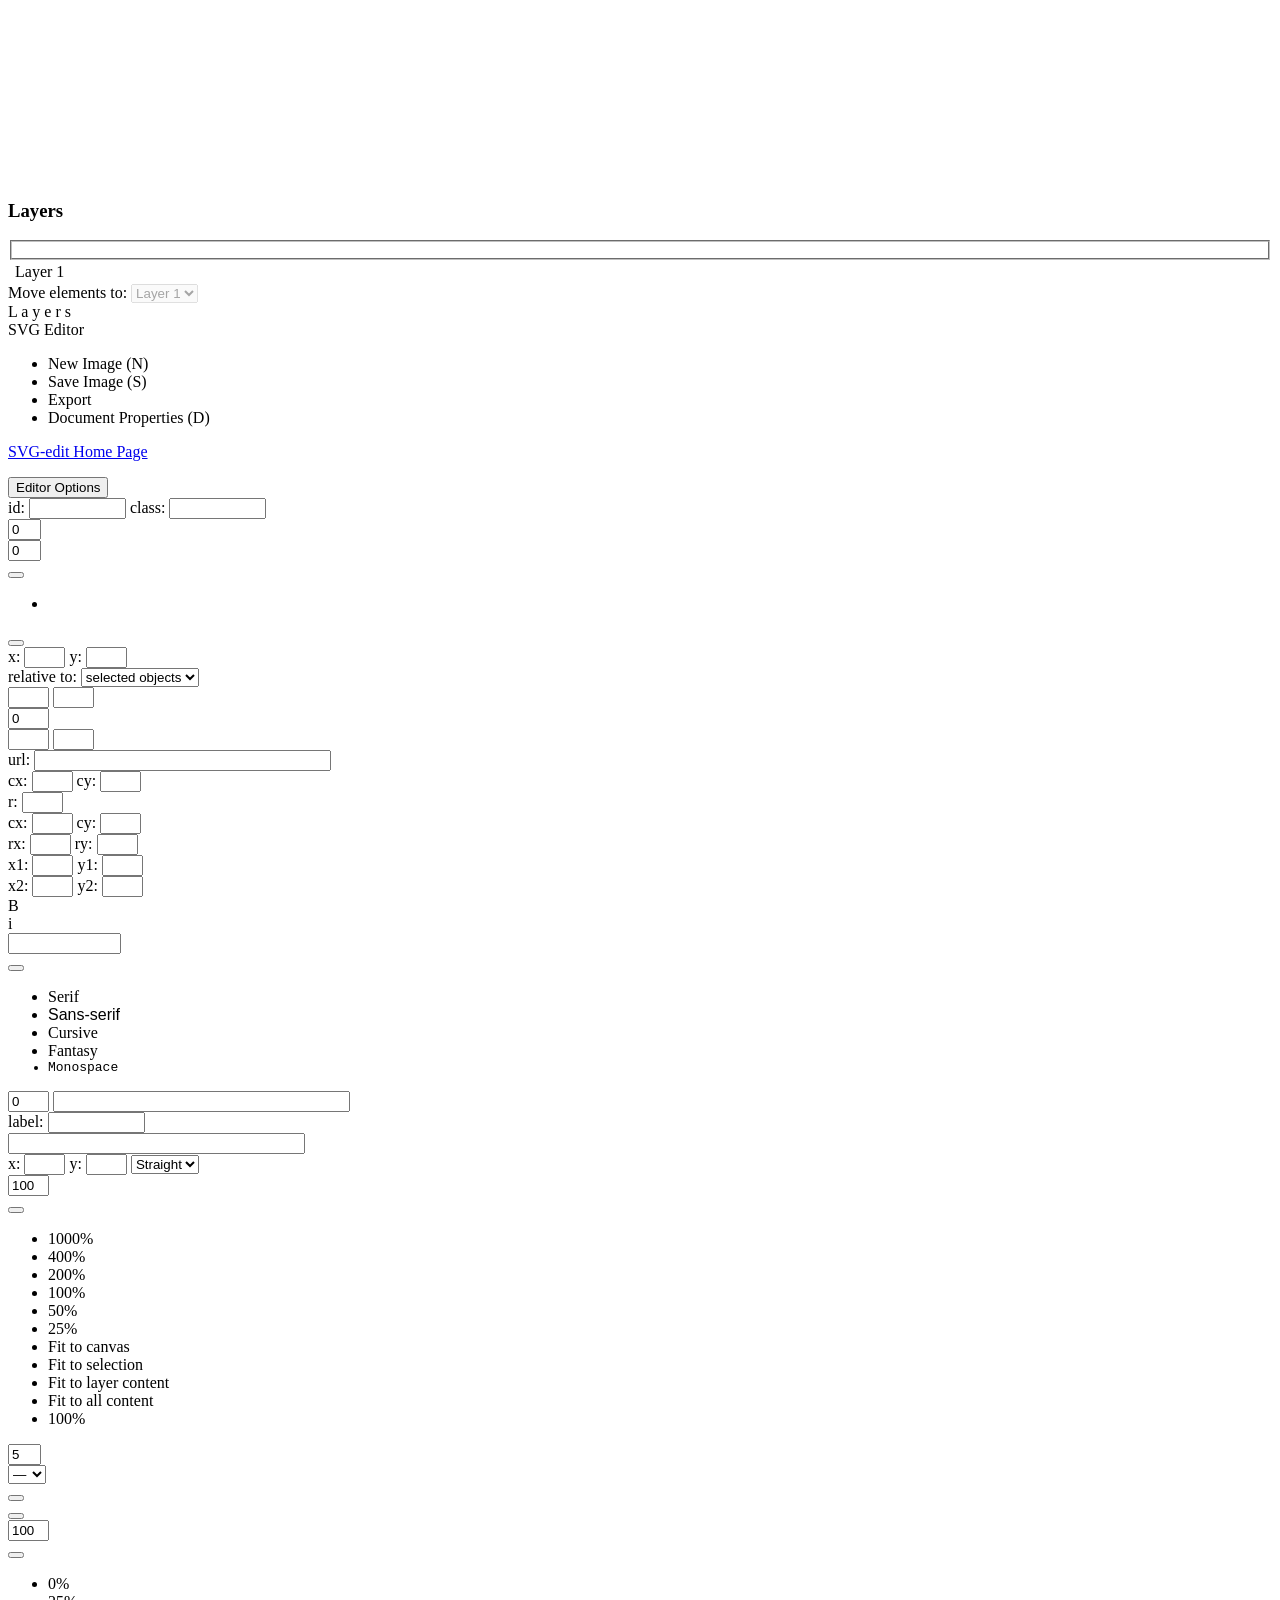
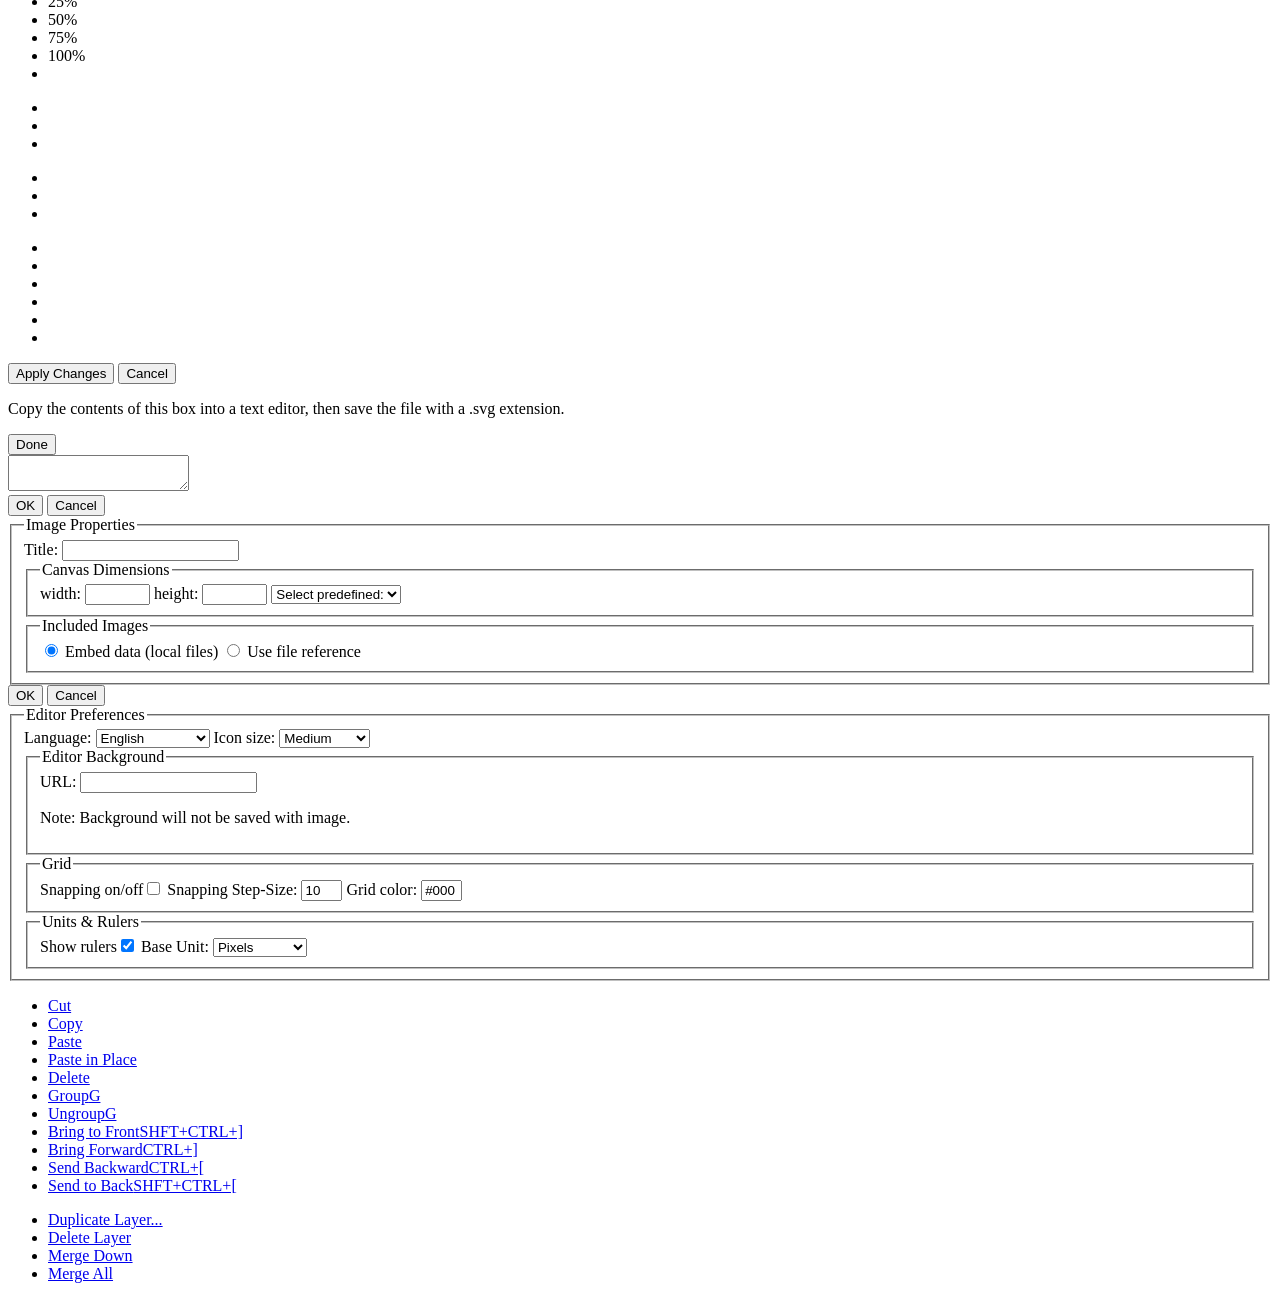
==== index.html @ f9ba9659 "editor" ====
<!DOCTYPE html>
<html>
<!-- removed for now, causes problems in Firefox: manifest="svg-editor.manifest" -->
<head>
<meta charset="utf-8" />
<meta http-equiv="X-UA-Compatible" content="IE=Edge, chrome=1"/>
<meta name="viewport" content="width=device-width, initial-scale=1.0, maximum-scale=1.0, user-scalable=no"/>
<meta name="apple-mobile-web-app-capable" content="yes"/>
<link rel="icon" type="image/png" href="images/logo.png"/>
<link rel="stylesheet" href="jgraduate/css/jPicker.css" type="text/css"/>
<link rel="stylesheet" href="jgraduate/css/jgraduate.css" type="text/css"/>
<link rel="stylesheet" href="svg-editor.css" type="text/css"/>
<link rel="stylesheet" href="spinbtn/JQuerySpinBtn.css" type="text/css"/>
<link rel="stylesheet" href="custom.css" type="text/css"/>
<!--{if jquery_release}>
  <script src="https://ajax.googleapis.com/ajax/libs/jquery/1.7.1/jquery.min.js"></script>
<!{else}-->
  <script src="jquery.js"></script>
<!--{endif}-->

<script src="js-hotkeys/jquery.hotkeys.min.js"></script>
<script src="jquerybbq/jquery.bbq.min.js"></script>
<script src="svgicons/jquery.svgicons.js"></script>
<script src="jgraduate/jquery.jgraduate.min.js"></script>
<script src="spinbtn/JQuerySpinBtn.min.js"></script>
<script src="touch.js"></script>

<!--{if svg_edit_release}>
  <script src="svgedit.compiled.js"></script>
<!{else}-->
  <script src="svgedit.js"></script>
  <script src="jquery-svg.js"></script>
  <script src="contextmenu/jquery.contextMenu.js"></script>
  <script src="pathseg.js"></script>
  <script src="browser.js"></script>
  <script src="svgtransformlist.js"></script>
  <script src="math.js"></script>
  <script src="units.js"></script>
  <script src="svgutils.js"></script>
  <script src="sanitize.js"></script>
  <script src="history.js"></script>
  <script src="historyrecording.js"></script>
  <script src="coords.js"></script>
  <script src="recalculate.js"></script>
  <script src="select.js"></script>
  <script src="draw.js"></script>
  <script src="layer.js"></script>
  <script src="path.js"></script>
  <script src="svgcanvas.js"></script>
  <script src="svg-editor.js"></script>
  <script src="locale/locale.js"></script>
  <script src="contextmenu.js"></script>
<!--{endif}-->

<!-- always minified scripts -->
<script src="jquery-ui/jquery-ui-1.8.17.custom.min.js"></script>
<script src="jgraduate/jpicker.js"></script>

<!-- If you do not wish to add extensions by URL, you can load them
by creating the following file and adding by calls to svgEditor.setConfig -->
<script src="config.js"></script>

<!-- feeds -->
<!-- <link rel="alternate" type="application/atom+xml" title="SVG-edit General Discussion" href="http://groups.google.com/group/svg-edit/feed/atom_v1_0_msgs.xml" />
<link rel="alternate" type="application/atom+xml" title="SVG-edit Updates (Issues/Fixes/Commits)" href="http://code.google.com/feeds/p/svg-edit/updates/basic" /> -->

<!-- Add script with custom handlers here -->
<title>SVG Editor</title>
</head>
<body>
<div id="svg_editor">

<div id="rulers">
	<div id="ruler_corner"></div>
	<div id="ruler_x">
		<div>
			<canvas height="15"></canvas>
		</div>
	</div>
	<div id="ruler_y">
		<div>
			<canvas width="15"></canvas>
		</div>
	</div>
</div>

<div id="workarea">
<style id="styleoverrides" type="text/css" media="screen" scoped="scoped"></style>
<div id="svgcanvas" style="position:relative">

</div>
</div>

<div id="sidepanels">
	<div id="layerpanel">
		<h3 id="layersLabel">Layers</h3>
		<fieldset id="layerbuttons">
			<div id="layer_new" class="layer_button"  title="New Layer"></div>
			<div id="layer_delete" class="layer_button"  title="Delete Layer"></div>
			<div id="layer_rename" class="layer_button"  title="Rename Layer"></div>
			<div id="layer_up" class="layer_button"  title="Move Layer Up"></div>
			<div id="layer_down" class="layer_button"  title="Move Layer Down"></div>
			<div id="layer_moreopts" class="layer_button"  title="More Options"></div>
		</fieldset>

		<table id="layerlist">
			<tr class="layer">
				<td class="layervis"></td>
				<td class="layername">Layer 1</td>
			</tr>
		</table>
		<span id="selLayerLabel">Move elements to:</span>
		<select id="selLayerNames" title="Move selected elements to a different layer" disabled="disabled">
			<option selected="selected" value="layer1">Layer 1</option>
		</select>
	</div>
	<div id="sidepanel_handle" title="Drag left/right to resize side panel [X]">L a y e r s</div>
</div>

<div id="main_button">
	<div id="main_icon" class="tool_button" title="Main Menu">
		<span>SVG Editor</span>
		<div id="logo"></div>
		<div class="dropdown"></div>
	</div>

	<div id="main_menu">

		<!-- File-like buttons: New, Save, Source -->
		<ul>
			<li id="tool_clear">
				<div></div>
				New Image (N)
			</li>

			<li id="tool_open" style="display:none;">
				<div id="fileinputs">
					<div></div>
				</div>
				Open SVG
			</li>

			<li id="tool_import" style="display:none;">
				<div id="fileinputs_import">
					<div></div>
				</div>
				Import Image
			</li>

			<li id="tool_save">
				<div></div>
				Save Image (S)
			</li>

			<li id="tool_export">
				<div></div>
				Export
			</li>

			<li id="tool_docprops">
				<div></div>
				Document Properties (D)
			</li>
		</ul>

		<p>
			<a href="https://github.com/SVG-Edit/svgedit" target="_blank">
				SVG-edit Home Page
			</a>
		</p>

		<button id="tool_prefs_option">
			Editor Options
		</button>


	</div>
</div>



<div id="tools_top" class="tools_panel">

	<div id="editor_panel">
		<div class="tool_sep"></div>
		<div class="push_button" id="tool_source" title="Edit Source [U]"></div>
		<div class="tool_button" id="tool_wireframe" title="Wireframe Mode [F]"></div>
	</div>

	<!-- History buttons -->
	<div id="history_panel">
		<div class="tool_sep"></div>
		<div class="push_button tool_button_disabled" id="tool_undo" title="Undo [Z]"></div>
		<div class="push_button tool_button_disabled" id="tool_redo" title="Redo [Y]"></div>
	</div>

	<!-- Buttons when a single element is selected -->
	<div id="selected_panel">
		<div class="toolset">
			<div class="tool_sep"></div>
			<div class="push_button" id="tool_clone" title="Duplicate Element [D]"></div>
			<div class="push_button" id="tool_delete" title="Delete Element [Delete/Backspace]"></div>
			<div class="tool_sep"></div>
			<div class="push_button" id="tool_move_top" title="Bring to Front [ Ctrl+Shift+] ]"></div>
			<div class="push_button" id="tool_move_bottom" title="Send to Back [ Ctrl+Shift+[ ]"></div>
			<div class="push_button" id="tool_topath" title="Convert to Path"></div>
			<div class="push_button" id="tool_reorient" title="Reorient path"></div>
			<div class="push_button" id="tool_make_link" title="Make (hyper)link"></div>
			<div class="tool_sep"></div>
			<label id="idLabel" title="Identify the element">
				<span>id:</span>
				<input id="elem_id" class="attr_changer" data-attr="id" size="10" type="text"/>
			</label>
			<label id="classLabel" title="Element class">
				<span>class:</span>
				<input id="elem_class" class="attr_changer" data-attr="class" size="10" type="text"/>
			</label>
		</div>

		<label id="tool_angle" title="Change rotation angle" class="toolset">
			<span id="angleLabel" class="icon_label"></span>
			<input id="angle" size="2" value="0" type="text"/>
		</label>

		<div class="toolset" id="tool_blur" title="Change gaussian blur value">
			<label>
				<span id="blurLabel" class="icon_label"></span>
				<input id="blur" size="2" value="0" type="text"/>
			</label>
			<div id="blur_dropdown" class="dropdown">
				<button></button>
				<ul>
					<li class="special"><div id="blur_slider"></div></li>
				</ul>
			</div>
		</div>

		<div class="dropdown toolset" id="tool_position" title="Align Element to Page">
				<div id="cur_position" class="icon_label"></div>
				<button></button>
		</div>

		<div id="xy_panel" class="toolset">
			<label>
				x: <input id="selected_x" class="attr_changer" title="Change X coordinate" size="3" data-attr="x"/>
			</label>
			<label>
				y: <input id="selected_y" class="attr_changer" title="Change Y coordinate" size="3" data-attr="y"/>
			</label>
		</div>
	</div>

	<!-- Buttons when multiple elements are selected -->
	<div id="multiselected_panel">
		<div class="tool_sep"></div>
		<div class="push_button" id="tool_clone_multi" title="Clone Elements [C]"></div>
		<div class="push_button" id="tool_delete_multi" title="Delete Selected Elements [Delete/Backspace]"></div>
		<div class="tool_sep"></div>
		<div class="push_button" id="tool_group_elements" title="Group Elements [G]"></div>
		<div class="push_button" id="tool_make_link_multi" title="Make (hyper)link"></div>
		<div class="push_button" id="tool_alignleft" title="Align Left"></div>
		<div class="push_button" id="tool_aligncenter" title="Align Center"></div>
		<div class="push_button" id="tool_alignright" title="Align Right"></div>
		<div class="push_button" id="tool_aligntop" title="Align Top"></div>
		<div class="push_button" id="tool_alignmiddle" title="Align Middle"></div>
		<div class="push_button" id="tool_alignbottom" title="Align Bottom"></div>
		<label id="tool_align_relative">
			<span id="relativeToLabel">relative to:</span>
			<select id="align_relative_to" title="Align relative to ...">
			<option id="selected_objects" value="selected">selected objects</option>
			<option id="largest_object" value="largest">largest object</option>
			<option id="smallest_object" value="smallest">smallest object</option>
			<option id="page" value="page">page</option>
			</select>
		</label>
		<div class="tool_sep"></div>

	</div>

	<div id="rect_panel">
		<div class="toolset">
			<label id="rect_width_tool" title="Change rectangle width">
				<span id="rwidthLabel" class="icon_label"></span>
				<input id="rect_width" class="attr_changer" size="3" data-attr="width"/>
			</label>
			<label id="rect_height_tool" title="Change rectangle height">
				<span id="rheightLabel" class="icon_label"></span>
				<input id="rect_height" class="attr_changer" size="3" data-attr="height"/>
			</label>
		</div>
		<label id="cornerRadiusLabel" title="Change Rectangle Corner Radius" class="toolset">
			<span class="icon_label"></span>
			<input id="rect_rx" size="3" value="0" type="text" data-attr="Corner Radius"/>
		</label>
	</div>

	<div id="image_panel">
	<div class="toolset">
		<label><span id="iwidthLabel" class="icon_label"></span>
		<input id="image_width" class="attr_changer" title="Change image width" size="3" data-attr="width"/>
		</label>
		<label><span id="iheightLabel" class="icon_label"></span>
		<input id="image_height" class="attr_changer" title="Change image height" size="3" data-attr="height"/>
		</label>
	</div>
	<div class="toolset">
		<label id="tool_image_url">url:
			<input id="image_url" type="text" title="Change URL" size="35"/>
		</label>
		<label id="tool_change_image">
			<button id="change_image_url" style="display:none;">Change Image</button>
			<span id="url_notice" title="NOTE: This image cannot be embedded. It will depend on this path to be displayed"></span>
		</label>
	</div>
  </div>

	<div id="circle_panel">
		<div class="toolset">
			<label id="tool_circle_cx">cx:
			<input id="circle_cx" class="attr_changer" title="Change circle's cx coordinate" size="3" data-attr="cx"/>
			</label>
			<label id="tool_circle_cy">cy:
			<input id="circle_cy" class="attr_changer" title="Change circle's cy coordinate" size="3" data-attr="cy"/>
			</label>
		</div>
		<div class="toolset">
			<label id="tool_circle_r">r:
			<input id="circle_r" class="attr_changer" title="Change circle's radius" size="3" data-attr="r"/>
			</label>
		</div>
	</div>

	<div id="ellipse_panel">
		<div class="toolset">
			<label id="tool_ellipse_cx">cx:
			<input id="ellipse_cx" class="attr_changer" title="Change ellipse's cx coordinate" size="3" data-attr="cx"/>
			</label>
			<label id="tool_ellipse_cy">cy:
			<input id="ellipse_cy" class="attr_changer" title="Change ellipse's cy coordinate" size="3" data-attr="cy"/>
			</label>
		</div>
		<div class="toolset">
			<label id="tool_ellipse_rx">rx:
			<input id="ellipse_rx" class="attr_changer" title="Change ellipse's x radius" size="3" data-attr="rx"/>
			</label>
			<label id="tool_ellipse_ry">ry:
			<input id="ellipse_ry" class="attr_changer" title="Change ellipse's y radius" size="3" data-attr="ry"/>
			</label>
		</div>
	</div>

	<div id="line_panel">
		<div class="toolset">
			<label id="tool_line_x1">x1:
			<input id="line_x1" class="attr_changer" title="Change line's starting x coordinate" size="3" data-attr="x1"/>
			</label>
			<label id="tool_line_y1">y1:
			<input id="line_y1" class="attr_changer" title="Change line's starting y coordinate" size="3" data-attr="y1"/>
			</label>
		</div>
		<div class="toolset">
			<label id="tool_line_x2">x2:
			<input id="line_x2" class="attr_changer" title="Change line's ending x coordinate" size="3" data-attr="x2"/>
			</label>
			<label id="tool_line_y2">y2:
			<input id="line_y2" class="attr_changer" title="Change line's ending y coordinate" size="3" data-attr="y2"/>
			</label>
		</div>
	</div>

	<div id="text_panel">
		<div class="toolset">
			<div class="tool_button" id="tool_bold" title="Bold Text [B]"><span></span>B</div>
			<div class="tool_button" id="tool_italic" title="Italic Text [I]"><span></span>i</div>
		</div>

		<div class="toolset" id="tool_font_family">
			<label>
				<!-- Font family -->
				<input id="font_family" type="text" title="Change Font Family" size="12"/>
			</label>
			<div id="font_family_dropdown" class="dropdown">
				<button></button>
				<ul>
					<li style="font-family:serif">Serif</li>
					<li style="font-family:sans-serif">Sans-serif</li>
					<li style="font-family:cursive">Cursive</li>
					<li style="font-family:fantasy">Fantasy</li>
					<li style="font-family:monospace">Monospace</li>
				</ul>
			</div>
		</div>

		<label id="tool_font_size" title="Change Font Size">
			<span id="font_sizeLabel" class="icon_label"></span>
			<input id="font_size" size="3" value="0" type="text"/>
		</label>

		<!-- Not visible, but still used -->
		<input id="text" type="text" size="35"/>
	</div>

	<!-- formerly gsvg_panel -->
	<div id="container_panel">
		<div class="tool_sep"></div>

		<!-- Add viewBox field here? -->

		<label id="group_title" title="Group identification label">
			<span>label:</span>
			<input id="g_title" data-attr="title" size="10" type="text"/>
		</label>
	</div>

	<div id="use_panel">
		<div class="push_button" id="tool_unlink_use" title="Break link to reference element (make unique)"></div>
	</div>

	<div id="g_panel">
		<div class="push_button" id="tool_ungroup" title="Ungroup Elements [G]"></div>
	</div>

	<!-- For anchor elements -->
	<div id="a_panel">
		<label id="tool_link_url" title="Set link URL (leave empty to remove)">
			<span id="linkLabel" class="icon_label"></span>
			<input id="link_url" type="text" size="35"/>
		</label>
	</div>

	<div id="path_node_panel">
		<div class="tool_sep"></div>
		<div class="tool_button push_button_pressed" id="tool_node_link" title="Link Control Points"></div>
		<div class="tool_sep"></div>
		<label id="tool_node_x">x:
			<input id="path_node_x" class="attr_changer" title="Change node's x coordinate" size="3" data-attr="x"/>
		</label>
		<label id="tool_node_y">y:
			<input id="path_node_y" class="attr_changer" title="Change node's y coordinate" size="3" data-attr="y"/>
		</label>

		<select id="seg_type" title="Change Segment type">
			<option id="straight_segments" selected="selected" value="4">Straight</option>
			<option id="curve_segments" value="6">Curve</option>
		</select>
		<div class="tool_button" id="tool_node_clone" title="Clone Node"></div>
		<div class="tool_button" id="tool_node_delete" title="Delete Node"></div>
		<div class="tool_button" id="tool_openclose_path" title="Open/close sub-path"></div>
		<div class="tool_button" id="tool_add_subpath" title="Add sub-path"></div>
	</div>
</div> <!-- tools_top -->
	<div id="cur_context_panel">

	</div>


<div id="tools_left" class="tools_panel">
	<div class="tool_button" id="tool_select" title="Select Tool"></div>
	<div class="tool_button" id="tool_fhpath" title="Pencil Tool"></div>
	<div class="tool_button" id="tool_line" title="Line Tool"></div>
	<div class="tool_button flyout_current" id="tools_rect_show" title="Square/Rect Tool">
		<div class="flyout_arrow_horiz"></div>
	</div>
	<div class="tool_button flyout_current" id="tools_ellipse_show" title="Ellipse/Circle Tool">
		<div class="flyout_arrow_horiz"></div>
	</div>
	<div class="tool_button" id="tool_path" title="Path Tool"></div>
	<div class="tool_button" id="tool_text" title="Text Tool"></div>
	<div class="tool_button" id="tool_image" title="Image Tool"></div>
	<div class="tool_button" id="tool_zoom" title="Zoom Tool [Ctrl+Up/Down]"></div>

	<div style="display: none">
		<div id="tool_rect" title="Rectangle"></div>
		<div id="tool_square" title="Square"></div>
		<div id="tool_fhrect" title="Free-Hand Rectangle"></div>
		<div id="tool_ellipse" title="Ellipse"></div>
		<div id="tool_circle" title="Circle"></div>
		<div id="tool_fhellipse" title="Free-Hand Ellipse"></div>
	</div>
</div> <!-- tools_left -->

<div id="tools_bottom" class="tools_panel">

	<!-- Zoom buttons -->
	<div id="zoom_panel" class="toolset" title="Change zoom level">
		<label>
		<span id="zoomLabel" class="zoom_tool icon_label"></span>
		<input id="zoom" size="3" value="100" type="text" />
		</label>
		<div id="zoom_dropdown" class="dropdown">
			<button></button>
			<ul>
				<li>1000%</li>
				<li>400%</li>
				<li>200%</li>
				<li>100%</li>
				<li>50%</li>
				<li>25%</li>
				<li id="fit_to_canvas" data-val="canvas">Fit to canvas</li>
				<li id="fit_to_sel" data-val="selection">Fit to selection</li>
				<li id="fit_to_layer_content" data-val="layer">Fit to layer content</li>
				<li id="fit_to_all" data-val="content">Fit to all content</li>
				<li>100%</li>
			</ul>
		</div>
		<div class="tool_sep"></div>
	</div>

	<div id="tools_bottom_2">
		<div id="color_tools">

			<div class="color_tool" id="tool_fill">
				<label class="icon_label" for="fill_color" title="Change fill color"></label>
				<div class="color_block">
					<div id="fill_bg"></div>
					<div id="fill_color" class="color_block"></div>
				</div>
			</div>

			<div class="color_tool" id="tool_stroke">
				<label class="icon_label" title="Change stroke color"></label>
				<div class="color_block">
					<div id="stroke_bg"></div>
					<div id="stroke_color" class="color_block" title="Change stroke color"></div>
				</div>

				<label class="stroke_label">
					<input id="stroke_width" title="Change stroke width by 1, shift-click to change by 0.1" size="2" value="5" type="text" data-attr="Stroke Width"/>
				</label>

				<div id="toggle_stroke_tools" title="Show/hide more stroke tools"></div>

				<label class="stroke_tool">
					<select id="stroke_style" title="Change stroke dash style">
						<option selected="selected" value="none">&#8212;</option>
						<option value="2,2">...</option>
						<option value="5,5">- -</option>
						<option value="5,2,2,2">- .</option>
						<option value="5,2,2,2,2,2">- ..</option>
					</select>
				</label>

 				<div class="stroke_tool dropdown" id="stroke_linejoin">
					<div id="cur_linejoin" title="Linejoin: Miter"></div>
					<button></button>
 				</div>

 				<div class="stroke_tool dropdown" id="stroke_linecap">
					<div id="cur_linecap" title="Linecap: Butt"></div>
					<button></button>
 				</div>

			</div>

			<div class="color_tool" id="tool_opacity" title="Change selected item opacity">
				<label>
					<span id="group_opacityLabel" class="icon_label"></span>
					<input id="group_opacity" size="3" value="100" type="text"/>
				</label>
				<div id="opacity_dropdown" class="dropdown">
					<button></button>
					<ul>
						<li>0%</li>
						<li>25%</li>
						<li>50%</li>
						<li>75%</li>
						<li>100%</li>
						<li class="special"><div id="opac_slider"></div></li>
					</ul>
				</div>
			</div>
		</div>

	</div>

	<div id="tools_bottom_3">
		<div id="palette_holder"><div id="palette" title="Click to change fill color, shift-click to change stroke color"></div></div>
	</div>
	<!-- <div id="copyright"><span id="copyrightLabel">Powered by</span> <a href="http://svg-edit.googlecode.com/" target="_blank">SVG-edit v2.6-beta</a></div> -->
</div>

<div id="option_lists" class="dropdown">
	<ul id="linejoin_opts">
		<li class="tool_button current" id="linejoin_miter" title="Linejoin: Miter"></li>
		<li class="tool_button" id="linejoin_round" title="Linejoin: Round"></li>
		<li class="tool_button" id="linejoin_bevel" title="Linejoin: Bevel"></li>
	</ul>

	<ul id="linecap_opts">
		<li class="tool_button current" id="linecap_butt" title="Linecap: Butt"></li>
		<li class="tool_button" id="linecap_square" title="Linecap: Square"></li>
		<li class="tool_button" id="linecap_round" title="Linecap: Round"></li>
	</ul>

	<ul id="position_opts" class="optcols3">
		<li class="push_button" id="tool_posleft" title="Align Left"></li>
		<li class="push_button" id="tool_poscenter" title="Align Center"></li>
		<li class="push_button" id="tool_posright" title="Align Right"></li>
		<li class="push_button" id="tool_postop" title="Align Top"></li>
		<li class="push_button" id="tool_posmiddle" title="Align Middle"></li>
		<li class="push_button" id="tool_posbottom" title="Align Bottom"></li>
	</ul>
</div>


<!-- hidden divs -->
<div id="color_picker"></div>

</div> <!-- svg_editor -->

<div id="svg_source_editor">
	<div class="overlay"></div>
	<div id="svg_source_container">
		<div id="tool_source_back" class="toolbar_button">
			<button id="tool_source_save">Apply Changes</button>
			<button id="tool_source_cancel">Cancel</button>
		</div>
		<div id="save_output_btns">
			<p id="copy_save_note">Copy the contents of this box into a text editor, then save the file with a .svg extension.</p>
			<button id="copy_save_done">Done</button>
		</div>
		<form>
			<textarea id="svg_source_textarea" spellcheck="false"></textarea>
		</form>
	</div>
</div>


<div id="svg_docprops">
	<div class="overlay"></div>
	<div id="svg_docprops_container">
		<div id="tool_docprops_back" class="toolbar_button">
			<button id="tool_docprops_save">OK</button>
			<button id="tool_docprops_cancel">Cancel</button>
		</div>


		<fieldset id="svg_docprops_docprops">
			<legend id="svginfo_image_props">Image Properties</legend>
			<label>
				<span id="svginfo_title">Title:</span>
				<input type="text" id="canvas_title"/>
			</label>

			<fieldset id="change_resolution">
				<legend id="svginfo_dim">Canvas Dimensions</legend>

				<label><span id="svginfo_width">width:</span> <input type="text" id="canvas_width" size="6"/></label>

				<label><span id="svginfo_height">height:</span> <input type="text" id="canvas_height" size="6"/></label>

				<label>
					<select id="resolution">
						<option id="selectedPredefined" selected="selected">Select predefined:</option>
						<option>640x480</option>
						<option>800x600</option>
						<option>1024x768</option>
						<option>1280x960</option>
						<option>1600x1200</option>
						<option id="fitToContent" value="content">Fit to Content</option>
					</select>
				</label>
			</fieldset>

			<fieldset id="image_save_opts">
				<legend id="includedImages">Included Images</legend>
				<label><input type="radio" name="image_opt" value="embed" checked="checked"/> <span id="image_opt_embed">Embed data (local files)</span> </label>
				<label><input type="radio" name="image_opt" value="ref"/> <span id="image_opt_ref">Use file reference</span> </label>
			</fieldset>
		</fieldset>

	</div>
</div>

<div id="svg_prefs">
	<div class="overlay"></div>
	<div id="svg_prefs_container">
		<div id="tool_prefs_back" class="toolbar_button">
			<button id="tool_prefs_save">OK</button>
			<button id="tool_prefs_cancel">Cancel</button>
		</div>

		<fieldset>
			<legend id="svginfo_editor_prefs">Editor Preferences</legend>

			<label><span id="svginfo_lang">Language:</span>
				<!-- Source: http://en.wikipedia.org/wiki/Language_names -->
				<select id="lang_select">
					<option id="lang_ar" value="ar">العربية</option>
					<option id="lang_cs" value="cs">Čeština</option>
					<option id="lang_de" value="de">Deutsch</option>
					<option id="lang_en" value="en" selected="selected">English</option>
					<option id="lang_es" value="es">Español</option>
					<option id="lang_fa" value="fa">فارسی</option>
					<option id="lang_fr" value="fr">Français</option>
					<option id="lang_fy" value="fy">Frysk</option>
					<option id="lang_hi" value="hi">&#2361;&#2367;&#2344;&#2381;&#2342;&#2368;, &#2361;&#2367;&#2306;&#2342;&#2368;</option>
					<option id="lang_it" value="it">Italiano</option>
					<option id="lang_ja" value="ja">日本語</option>
					<option id="lang_nl" value="nl">Nederlands</option>
					<option id="lang_pl" value="pl">Polski</option>
					<option id="lang_pt-BR" value="pt-BR">Português (BR)</option>
					<option id="lang_ro" value="ro">Română</option>
					<option id="lang_ru" value="ru">Русский</option>
					<option id="lang_sk" value="sk">Slovenčina</option>
					<option id="lang_sl" value="sl">Slovenščina</option>
					<option id="lang_zh-CN" value="zh-CN">简体中文</option>
					<option id="lang_zh-TW" value="zh-TW">繁體中文</option>
				</select>
			</label>

			<label><span id="svginfo_icons">Icon size:</span>
				<select id="iconsize">
					<option id="icon_small" value="s">Small</option>
					<option id="icon_medium" value="m" selected="selected">Medium</option>
					<option id="icon_large" value="l">Large</option>
					<option id="icon_xlarge" value="xl">Extra Large</option>
				</select>
			</label>

			<fieldset id="change_background">
				<legend id="svginfo_change_background">Editor Background</legend>
				<div id="bg_blocks"></div>
				<label><span id="svginfo_bg_url">URL:</span> <input type="text" id="canvas_bg_url"/></label>
				<p id="svginfo_bg_note">Note: Background will not be saved with image.</p>
			</fieldset>

			<fieldset id="change_grid">
				<legend id="svginfo_grid_settings">Grid</legend>
				<label><span id="svginfo_snap_onoff">Snapping on/off</span><input type="checkbox" value="snapping_on" id="grid_snapping_on"/></label>
				<label><span id="svginfo_snap_step">Snapping Step-Size:</span> <input type="text" id="grid_snapping_step" size="3" value="10"/></label>
				<label><span id="svginfo_grid_color">Grid color:</span> <input type="text" id="grid_color" size="3" value="#000"/></label>
			</fieldset>

			<fieldset id="units_rulers">
				<legend id="svginfo_units_rulers">Units &amp; Rulers</legend>
				<label><span id="svginfo_rulers_onoff">Show rulers</span><input type="checkbox" value="show_rulers" id="show_rulers" checked="checked"/></label>
				<label>
					<span id="svginfo_unit">Base Unit:</span>
					<select id="base_unit">
						<option value="px">Pixels</option>
						<option value="cm">Centimeters</option>
						<option value="mm">Millimeters</option>
						<option value="in">Inches</option>
						<option value="pt">Points</option>
						<option value="pc">Picas</option>
						<option value="em">Ems</option>
						<option value="ex">Exs</option>
					</select>
				</label>
				<!-- Should this be an export option instead? -->
<!--
				<span id="svginfo_unit_system">Unit System:</span>
				<label>
					<input type="radio" name="unit_system" value="single" checked="checked"/>
					<span id="svginfo_single_type_unit">Single type unit</span>
					<small id="svginfo_single_type_unit_sub">CSS unit type is set on root element. If a different unit type is entered in a text field, it is converted back to user units on export.</small>
				</label>
				<label>
					<input type="radio" name="unit_system" value="multi"/>
					<span id="svginfo_multi_units">Multiple CSS units</span>
					<small id="svginfo_single_type_unit_sub">Attributes can be given different CSS units, which may lead to inconsistant results among viewers.</small>
				</label>
 -->
			</fieldset>

		</fieldset>

	</div>
</div>

<div id="dialog_box">
	<div class="overlay"></div>
	<div id="dialog_container">
		<div id="dialog_content"></div>
		<div id="dialog_buttons"></div>
	</div>
</div>

<ul id="cmenu_canvas" class="contextMenu">
	<li><a href="#cut">Cut</a></li>
	<li><a href="#copy">Copy</a></li>
	<li><a href="#paste">Paste</a></li>
	<li><a href="#paste_in_place">Paste in Place</a></li>
	<li class="separator"><a href="#delete">Delete</a></li>
	<li class="separator"><a href="#group">Group<span class="shortcut">G</span></a></li>
	<li><a href="#ungroup">Ungroup<span class="shortcut">G</span></a></li>
	<li class="separator"><a href="#move_front">Bring to Front<span class="shortcut">SHFT+CTRL+]</span></a></li>
	<li><a href="#move_up">Bring Forward<span class="shortcut">CTRL+]</span></a></li>
	<li><a href="#move_down">Send Backward<span class="shortcut">CTRL+[</span></a></li>
	<li><a href="#move_back">Send to Back<span class="shortcut">SHFT+CTRL+[</span></a></li>
</ul>


<ul id="cmenu_layers" class="contextMenu">
	<li><a href="#dupe">Duplicate Layer...</a></li>
	<li><a href="#delete">Delete Layer</a></li>
	<li><a href="#merge_down">Merge Down</a></li>
	<li><a href="#merge_all">Merge All</a></li>
</ul>

</body>
</html>
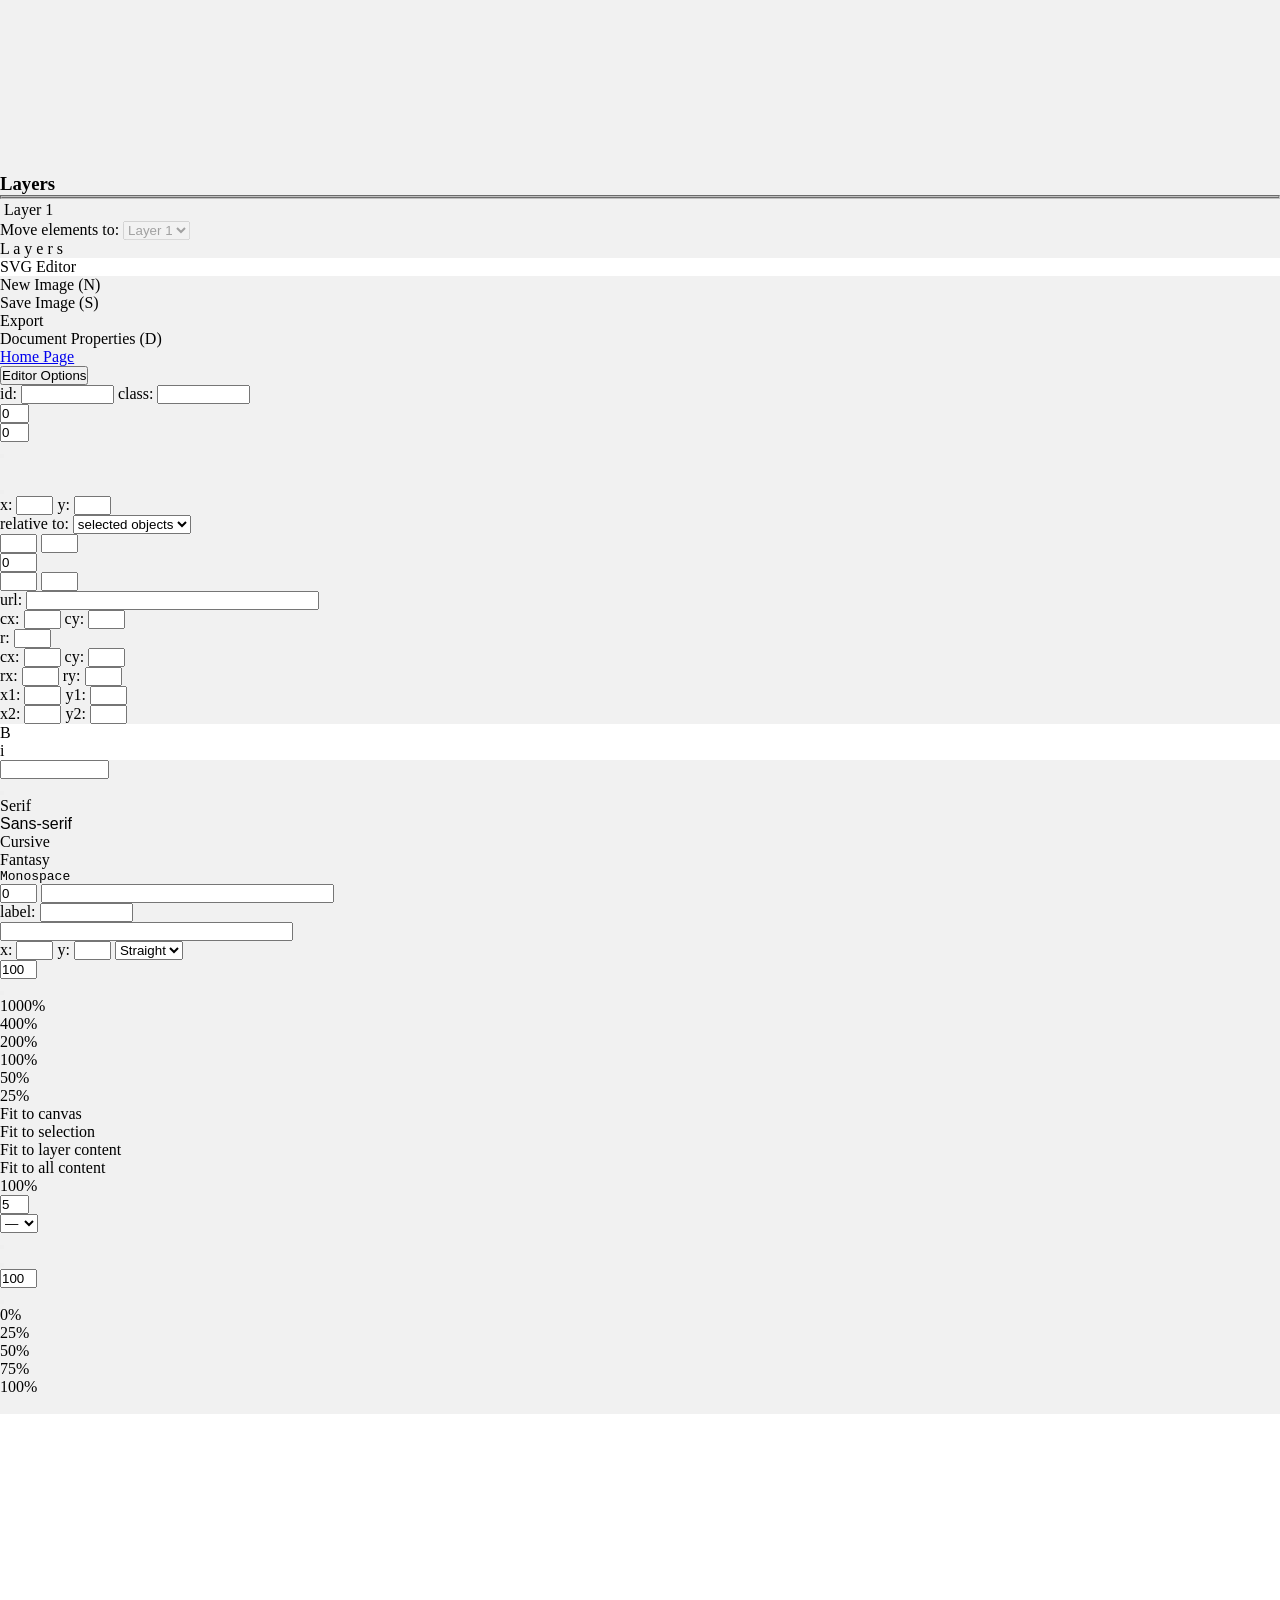
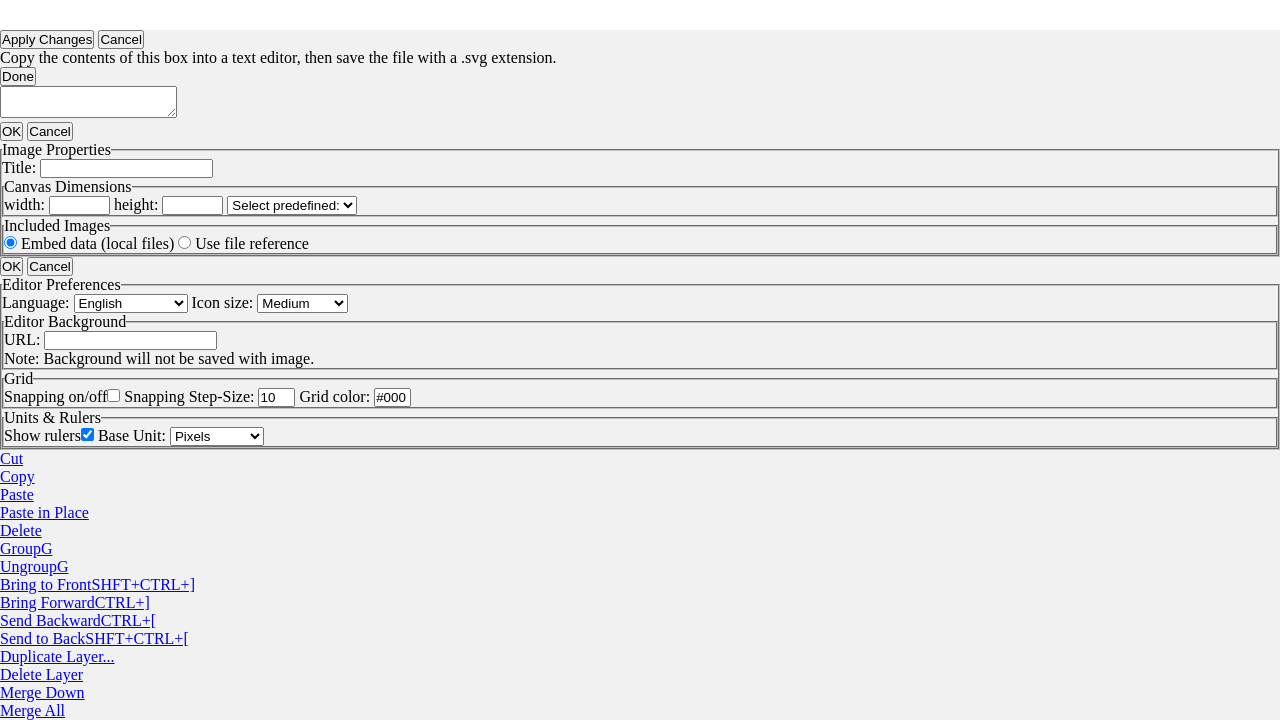
==== commit cf0d98cb: "homepage" ====
--- a/index.html
+++ b/index.html
@@ -162,18 +162,8 @@
 				Document Properties (D)
 			</li>
 		</ul>
-
-		<p>
-			<a href="https://github.com/SVG-Edit/svgedit" target="_blank">
-				SVG-edit Home Page
-			</a>
-		</p>
-
-		<button id="tool_prefs_option">
-			Editor Options
-		</button>
-
-
+		<p><a href="https://expertcodedesign.com" target="_blank">Home Page</a></p>
+		<button id="tool_prefs_option">Editor Options</button>
 	</div>
 </div>
 
--- a/custom.css
+++ b/custom.css
@@ -0,0 +1,11 @@
+body {
+	background: #f1f1f1;
+}
+* {
+	/*box-sizing: border-box;*/
+	padding: 0;
+	margin: 0;
+}
+.tool_button, .push_button, .tool_button_current, .push_button_pressed {
+	background: #fff;
+}
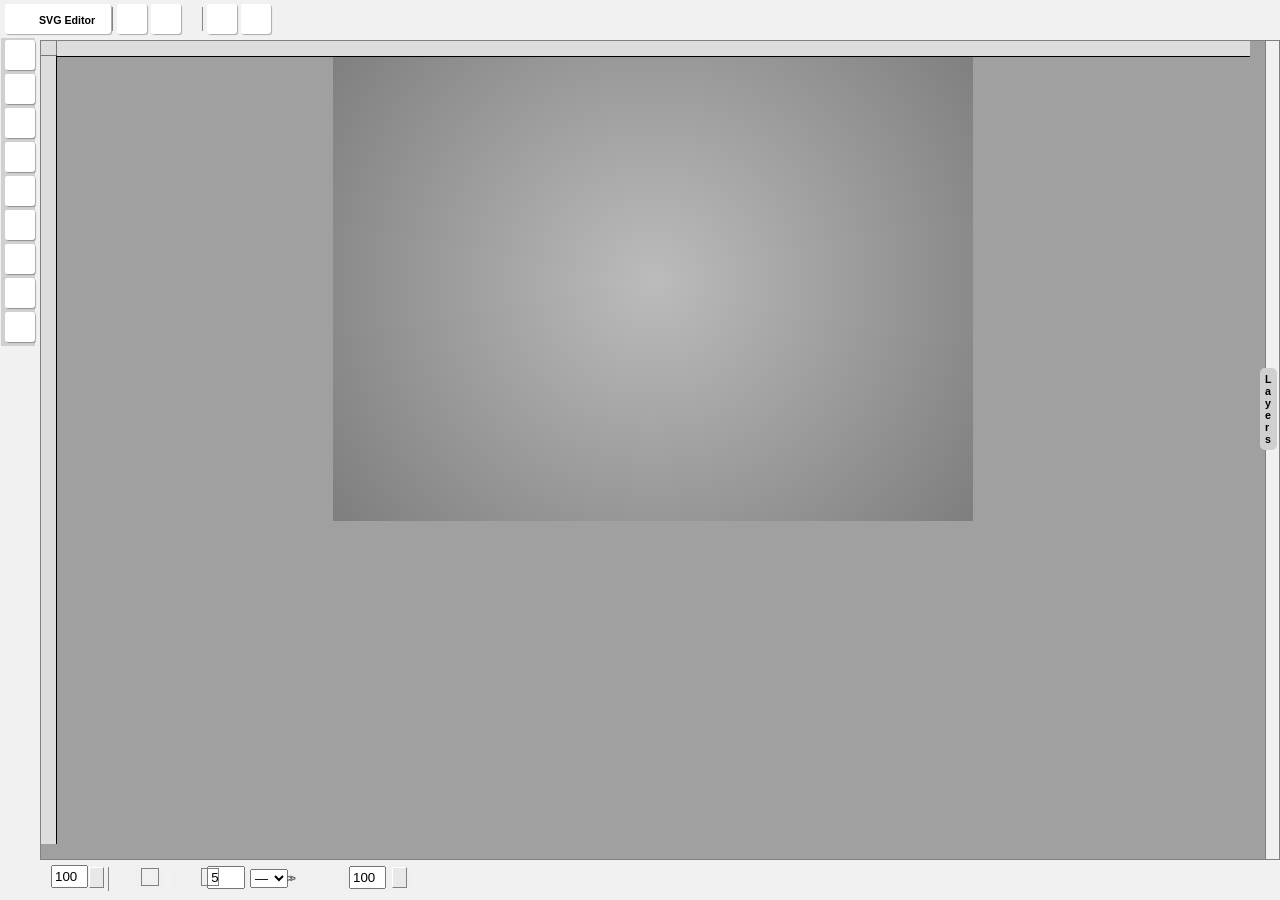
==== commit b08e1872: "fixes" ====
--- a/index.html
+++ b/index.html
@@ -162,7 +162,7 @@
 				Document Properties (D)
 			</li>
 		</ul>
-		<p><a href="https://expertcodedesign.com" target="_blank">Home Page</a></p>
+		<p><a href="http://expertcodedesign.com" target="_blank">Home Page</a></p>
 		<button id="tool_prefs_option">Editor Options</button>
 	</div>
 </div>
--- a/svg-editor.css
+++ b/svg-editor.css
@@ -0,0 +1,1470 @@
+﻿body {
+	background: #D0D0D0;
+}
+
+html, body, div{
+	-webkit-user-select: text;
+	-khtml-user-select: text;
+	-moz-user-select: text;
+	-o-user-select: text;
+	user-select: text;
+	/* this will work for QtWebKit in future */
+	-webkit-user-drag: text;
+}
+
+#browser-not-supported {
+	font-size: 0.8em;
+	font-family: Verdana, Helvetica, Arial;
+	color: #000000;
+}
+
+#svg_editor * {
+	transform-origin: 0 0;
+	-moz-transform-origin: 0 0;
+	-o-transform-origin: 0 0;
+	-webkit-transform-origin: 0 0;
+}
+
+#svg_editor {
+	font-size: 8pt;
+	font-family: Verdana, Helvetica, Arial;
+	color: #000000;
+}
+
+a {
+	color: #19c;
+}
+
+hr {
+	border: none;
+	border-bottom: 1px solid #808080;
+}
+
+select {
+	margin-top: 4px;
+}
+
+#svgroot {
+	-moz-user-select: none;
+	-webkit-user-select: none;
+	position: absolute;
+	top: 0;
+	left: 0;
+}
+
+#svgcanvas {
+	line-height: normal;
+	display: inline-block;
+	background-color: #A0A0A0;
+	text-align: center;
+	vertical-align: middle;
+	width: 640px;
+	height: 480px;
+	-apple-dashboard-region:dashboard-region(control rectangle 0px 0px 0px 0px); /* for widget regions that shouldn't react to dragging */
+	position: relative;
+	/*
+	  A subtle gradient effect in the canvas.
+	  Just experimenting - not sure if this is worth it.
+	*/
+	background: -moz-radial-gradient(45deg,#bbb,#222);
+	background: -webkit-gradient(radial, center center, 3, center center, 1000, from(#bbb), to(#222));
+}
+
+/* Rulers
+——————————————————————————————————————*/
+
+#rulers > div {
+	position: absolute;
+	background: #DDD;
+	z-index: 1;
+	overflow: hidden;
+}
+
+#ruler_corner {
+	top: 41px;
+	left: 41px;
+	width: 15px;
+	height: 15px;
+}
+
+#ruler_x {
+	height: 15px;
+	top: 41px;
+	left: 56px;
+	right: 30px;
+	border-bottom: 1px solid;
+	border-left: 1px solid #777;
+}
+
+#ruler_y {
+	width: 15px;
+	top: 55px;
+	left: 41px;
+	bottom: 56px;
+	border-right: 1px solid;
+	border-top: 1px solid #777;
+}
+
+#ruler_x canvas:first-child {
+	margin-left: -16px;
+}
+
+#ruler_x canvas {
+	float: left;
+}
+
+#ruler_y canvas {
+	margin-top: -16px;
+}
+
+#ruler_x > div,
+#ruler_y > div {
+	overflow: hidden;
+}
+
+#palette_holder {
+	overflow: hidden;
+	margin-top: 5px;
+	padding: 5px;
+	position: absolute;
+	right: 15px;
+	height: 16px;
+	background: #f0f0f0;
+	border-radius: 3px;
+	z-index: 2;
+}
+
+#stroke_bg,
+#fill_bg {
+	height: 16px;
+	width: 16px;
+	margin: 1px;
+}
+
+#zoomLabel {
+	cursor: pointer;
+	margin-right: 5px;
+	padding-top: 4px
+}
+
+#linkLabel > svg {
+	height: 20px;
+	padding-top: 4px;
+}
+
+#palette {
+	float: left;
+	width: 632px;
+	height: 16px;
+}
+
+#workarea {
+	display: inline-table-cell;
+	position:absolute;
+	top: 40px;
+	left: 40px;
+	bottom: 40px;
+	right: 14px;
+	background-color: #A0A0A0;
+	border: 1px solid #808080;
+	overflow: auto;
+	text-align: center;
+}
+
+#sidepanels {
+	display: inline-block;
+	position:absolute;
+	top: 40px;
+	bottom: 40px;
+	right: 0;
+	width: 2px;
+	padding: 10px;
+	border-color: #808080;
+	border-style: solid;
+	border-width: 1px;
+	border-left: none;
+	overflow-x:hidden;
+	overflow-y:visible;
+}
+
+#layerpanel {
+	display: inline-block;
+	position:relative;
+	top: 0px;
+	bottom: 0;
+	left: 12px;
+	width: 0;
+	overflow: hidden;
+	margin: 0;
+	-moz-user-select: none;
+	-webkit-user-select: none;
+}
+
+/*
+	border-style: solid;
+	border-color: #666;
+	border-width: 0px 0px 0px 1px;
+*/
+#sidepanel_handle {
+	display: inline-block;
+	position: absolute;
+	background-color: #D0D0D0;
+	font-weight: bold;
+	left: 0;
+	top: 40%;
+	width: 1em;
+	padding: 5px 1px 5px 5px;
+	margin-left: 3px;
+	cursor: pointer;
+	border-radius: 5px;
+	-moz-border-radius: 5px;
+	-webkit-border-radius: 5px;
+	-moz-user-select: none;
+	-webkit-user-select: none;
+}
+
+#sidepanel_handle:hover {
+	font-weight: bold;
+}
+
+#sidepanel_handle * {
+	cursor: pointer;
+	-moz-user-select: none;
+	-webkit-user-select: none;
+}
+#layerbuttons {
+	margin: 0;
+	padding: 0;
+	padding-left: 2px;
+	padding-right: 2px;
+	width: 125px;
+	height: 20px;
+	border-right: 1px solid #FFFFFF;
+	border-bottom: 1px solid #FFFFFF;
+	border-left: 1px solid #808080;
+	border-top: 1px solid #808080;
+	overflow: hidden;
+}
+
+.layer_button {
+	width: 14px;
+	height: 14px;
+	padding: 1px;
+	border-left: 1px solid #FFFFFF;
+	border-top: 1px solid #FFFFFF;
+	border-right: 1px solid #808080;
+	border-bottom: 1px solid #808080;
+	cursor: pointer;
+	float: left;
+	margin-right: 3px;
+}
+
+.layer_button:last-child {
+	margin-right: 0;
+}
+
+.layer_buttonpressed {
+	width: 14px;
+	height: 14px;
+	padding: 1px;
+	border-right: 1px solid #FFFFFF;
+	border-bottom: 1px solid #FFFFFF;
+	border-left: 1px solid #808080;
+	border-top: 1px solid #808080;
+	cursor: pointer;
+}
+
+#layerlist {
+	margin: 1px;
+	padding: 0;
+	width: 127px;
+	border-collapse: collapse;
+	border: 1px solid #808080;
+	background-color: #FFFFFF;
+}
+
+#layerlist tr.layer {
+	background-color: #FFFFFF;
+	margin: 0;
+	padding: 0;
+}
+
+#layerlist tr.layersel {
+	border: 1px solid #808080;
+	background-color: #CCCCCC;
+}
+
+#layerlist td.layervis {
+	width: 22px;
+	cursor: pointer;
+}
+
+#layerlist td.layerinvis {
+	background-image: none;
+	cursor: pointer;
+}
+
+#layerlist td.layervis * {
+	display: block;
+}
+
+#layerlist td.layerinvis * {
+	display: none;
+}
+
+#layerlist td.layername {
+	cursor: pointer;
+}
+
+#layerlist td.layername:hover {
+	color: blue;
+	font-style: italic;
+}
+
+#layerlist tr.layersel td.layername {
+	font-weight: bold;
+}
+
+#selLayerLabel {
+	white-space: nowrap;
+}
+
+#selLayerNames {
+	display: block;
+}
+
+div.palette_item {
+	height: 15px;
+	width: 15px;
+	float: left;
+}
+
+div.palette_item:first-child {
+	background: white;
+}
+
+/* Main button
+—————————————————————————————*/
+
+#main_button {
+	position: absolute;
+	top: 4px;
+	left: 5px;
+	z-index: 5;
+}
+
+#main_icon {
+	position: relative;
+	top: -2px;
+	left: -2px;
+	width: 100px;
+	line-height: 26px;
+}
+
+#main_icon:hover {
+	background: #eee !important;
+}
+
+#main_icon.buttondown {
+	background: #eee !important;
+	-moz-box-shadow: none !important;
+	-webkit-box-shadow: none !important;
+	box-shadow: none !important;
+	border-radius: 3px 3px 0 0;
+}
+
+#logo {
+	margin-top: -2px;
+}
+
+#logo img {
+	border: 0;
+	width: 28px;
+	height: 28px;
+}
+
+#main_icon > div {
+	float: left;
+}
+
+#main_button .dropdown {
+	position: absolute;
+	right: 5px;
+	top: 4px;
+}
+
+#main_icon span {
+	position: absolute;
+	top: 0;
+	left: 0;
+	bottom: 0;
+	right: 0;
+	display: block;
+	z-index: 2;
+	font-weight: bold;
+	padding-left: 34px;
+	line-height: 32px;
+	font-family: sans-serif;
+}
+
+#main_menu {
+	z-index: 12;
+	background: #eee;
+	position: relative;
+	width: 230px;
+	padding: 5px;
+	-moz-box-shadow: #555 1px 1px 4px;
+	-webkit-box-shadow: #555 1px 1px 4px;
+	box-shadow: #555 1px 1px 4px;
+	font-size: 1.1em;
+	display: none;
+	overflow: hidden;
+	clear: both;
+	top: -9px;
+}
+
+#main_menu ul,
+#main_menu li {
+	list-style: none;
+	margin: 0;
+	padding: 0;
+}
+
+#main_menu li {
+/*	height: 35px;*/
+	line-height: 22px;
+	padding-top: 7px;
+	padding-left: 7px;
+	margin: -5px;
+	overflow: auto;
+	cursor: default;
+}
+
+#main_menu li:hover {
+	background: #FFC;
+}
+
+#main_menu li > div {
+	float: left;
+	padding-right: 5px;
+}
+
+#main_menu p {
+	margin-top: 5px;
+}
+
+/*—————————————————————————————*/
+
+.tool_button:hover,
+.push_button:hover,
+.buttonup:hover,
+.buttondown,
+.tool_button_current,
+.push_button_pressed
+{
+	background-color: #ffc !important;
+}
+
+.tool_button_current,
+.push_button_pressed,
+.buttondown {
+	background-color: #f4e284 !important;
+	-webkit-box-shadow: inset 1px 1px 2px rgba(0,0,0,0.4), 1px 1px  0 white  !important;
+	-moz-box-shadow: inset 1px 1px 2px rgba(0,0,0,0.4), 1px 1px  0 white  !important;
+	box-shadow: inset 1px 1px 2px rgba(0,0,0,0.4), 1px 1px  0 white  !important;
+}
+
+#tools_top {
+	position: absolute;
+	left: 108px;
+	right: 2px;
+	top: 2px;
+	height: 40px;
+	border-bottom: none;
+	overflow: auto;
+}
+
+#tools_top .tool_sep {
+	margin-top: 5px;
+}
+
+#tools_left {
+	position: absolute;
+	border-right: none;
+	width: 32px;
+	top: 40px;
+	left: 1px;
+	margin-top: -2px;
+	padding-left: 2px;
+	background: #D0D0D0; /* Needed so flyout icons don't appear on the left */
+	z-index: 4;
+}
+
+#workarea.wireframe #svgcontent * {
+	fill: none;
+	stroke: #000;
+	stroke-width: 1px;
+	stroke-opacity: 1.0;
+	stroke-dasharray: 0;
+	opacity: 1;
+	pointer-events: stroke;
+	vector-effect: non-scaling-stroke;
+	filter: none;
+}
+
+#workarea.wireframe #svgcontent text {
+	fill: #000;
+	stroke: none;
+}
+
+#workarea.wireframe #canvasBackground > rect {
+	fill: #FFF !important;
+}
+
+#tools_top div[id$="_panel"]:not(#editor_panel):not(#history_panel) {
+	display: none;
+}
+
+#editor_panel {
+	width:90px;
+}
+
+#editor_panel, #history_panel {
+	height: 34px;
+	float: left;
+}
+
+#multiselected_panel .selected_tool {
+	vertical-align: 12px;
+}
+
+/*TODO: Adjust position of rulers are not visible*/
+#cur_context_panel {
+	position: absolute;
+	top: 57px;
+	left: 56px;
+	line-height: 22px;
+	overflow: auto;
+	padding-left: 5px;
+	font-size: 12px;
+	background: rgba(0, 0, 0, 0.8);
+	color: #ccc;
+	padding: 0 10px;
+	border-radius: 0 0 3px 0;
+}
+
+#cur_context_panel a {
+	float: none;
+	text-decoration: none;
+}
+
+#cur_context_panel a:hover {
+	text-decoration: underline;
+}
+
+#tools_top > div, #tools_top {
+	line-height: 26px;
+}
+
+div.toolset,
+div.toolset > * {
+	float: left;
+}
+
+div.toolset {
+	height: 34px;
+}
+
+div.toolset label span {
+/*	outline: 1px solid red;*/
+	padding-top: 3px;
+	display: inline-block;
+}
+
+#tools_top > div > * {
+	float: left;
+	margin-right: 2px;
+}
+
+#tools_top label {
+	margin-top: 0;
+	margin-left: 5px;
+}
+
+#tools_top input {
+	margin-top: 5px;
+	height: 15px;
+}
+
+input[type=text] {
+	padding: 2px;
+}
+
+#tools_left .tool_button,
+#tools_left .tool_button_current {
+	position: relative;
+	z-index: 11;
+}
+
+.flyout_arrow_horiz {
+	position: absolute;
+	bottom: -1px;
+	right: 0;
+	z-index: 10;
+}
+
+
+span.zoom_tool {
+	line-height: 26px;
+	padding: 3px;
+}
+
+#zoom_panel {
+	margin-top: 5px;
+}
+
+.dropdown {
+	position: relative;
+}
+
+.dropdown button {
+	width: 15px;
+	height: 21px;
+	margin: 6px 0 0 1px;
+	padding: 0;
+	border-left: 1px solid #FFFFFF;
+	border-top: 1px solid #FFFFFF;
+	border-right: 1px solid #808080;
+	border-bottom: 1px solid #808080;
+	background-color: #E8E8E8;
+}
+
+.dropdown button.down {
+	border-left: 1px solid #808080;
+	border-top: 1px solid #808080;
+	border-right: 1px solid #FFFFFF;
+	border-bottom: 1px solid #FFFFFF;
+	background-color: #B0B0B0;
+}
+
+.dropdown ul {
+	list-style: none;
+	position: absolute;
+	margin: 0;
+	padding: 0;
+	left: -85px;
+	top: 26px;
+	z-index: 4;
+	display: none;
+}
+
+.dropup ul {
+	top: auto;
+	bottom: 24px;
+}
+
+.dropdown li {
+	display: block;
+	width: 120px;
+	padding: 4px;
+	background: #E8E8E8;
+	border: 1px solid #B0B0B0;
+	margin: 0 0 -1px 0;
+	line-height: 16px;
+}
+
+.dropdown li:hover {
+	background-color: #FFC;
+}
+
+.dropdown li.special {
+	padding: 10px 4px;
+}
+
+.dropdown li.special:hover {
+	background: #FFC;
+}
+
+#font_family_dropdown-list li {
+	font-size: 1.4em;
+}
+
+#font_family {
+	margin-left: 5px;
+	margin-right: 0;
+}
+
+.tool_button,
+.push_button,
+.tool_button_current,
+.push_button_pressed
+{
+	height: 24px;
+	width: 24px;
+	margin: 2px 2px 4px 2px;
+	padding: 3px;
+	-webkit-box-shadow: inset 1px 1px 2px white, 1px 1px 1px rgba(0,0,0,0.3);
+	moz-box-shadow: inset 1px 1px 2px white, 1px 1px 1px rgba(0,0,0,0.3);
+	box-shadow: inset 1px 1px 2px white, 1px 1px 1px rgba(0,0,0,0.3);
+	background-color: #E8E8E8;
+	cursor: pointer;
+	border-radius: 3px;
+	-moz-border-radius: 3px;
+	-webkit-border-radius: 3px;
+}
+
+ #main_menu li#tool_open,  #main_menu li#tool_import {
+	position: relative;
+	overflow: hidden;
+}
+
+#tool_image {
+	overflow: hidden;
+}
+
+#tool_open input,
+#tool_import input,
+#tool_image input {
+	position: absolute;
+	opacity: 0;
+	font-size: 10em;
+	top: -5px;
+	right: -5px;
+	margin: 0;
+	cursor: pointer; /* Sadly doesn't appear to have an effect */
+}
+
+.disabled {
+	opacity: 0.5;
+	cursor: default;
+}
+
+.tool_sep {
+	width: 1px;
+	background: #888;
+	border-left: 1px outset #EEE;
+	margin: 2px 3px;
+	padding: 0;
+	height: 24px;
+}
+
+.icon_label {
+	float: left;
+	padding-top: 3px;
+	padding-right: 3px;
+	box-sizing: border-box;
+	-moz-box-sizing: border-box;
+	-webkit-box-sizing: border-box;
+	height: 0;
+}
+
+.width_label {
+	padding-right: 5px;
+}
+
+#tool_bold, #tool_italic {
+	font: bold 2.1em/1.1em serif;
+	text-align: center;
+	padding-left: 2px;
+	position: relative;
+}
+
+#text {
+	position: absolute;
+	left: -9999px;
+}
+
+#tool_bold span, #tool_italic span {
+	position: absolute;
+	width: 100%;
+	height: 100%;
+	top: 0; left: 0;
+	background: #000;
+	opacity: 0;
+}
+
+#tool_italic {
+	font-weight: normal;
+	font-style: italic;
+}
+
+#url_notice {
+	padding-top: 4px;
+	display: none;
+}
+
+#color_picker {
+	position: absolute;
+	display: none;
+	background: #E8E8E8;
+	height: 350px;
+	z-index: 5;
+}
+
+.tools_flyout {
+	position: absolute;
+	display: none;
+	cursor: pointer;
+	width: 400px;
+	z-index: 1;
+}
+
+.tools_flyout_v {
+	position: absolute;
+	display: none;
+	cursor: pointer;
+	width: 30px;
+}
+
+.tools_flyout .tool_button {
+	float: left;
+	background-color: #E8E8E8;
+	border-left: 1px solid #FFFFFF;
+	border-top: 1px solid #FFFFFF;
+	border-right: 1px solid #808080;
+	border-bottom: 1px solid #808080;
+	height: 28px;
+	width: 28px;
+}
+
+#tools_bottom {
+	position: absolute;
+	left: 40px;
+	right: 0;
+	bottom: 0;
+	height: 40px;
+	overflow: visible;
+}
+
+#tools_bottom_1 {
+	width: 115px;
+	float: left;
+}
+
+#tools_bottom input[type=text] {
+	width: 2.2em;
+}
+
+/* Color tools: fill, stroke, opacity
+–––––––––––––––––––––––––––––––––––––*/
+
+#tools_bottom_2 {
+	float: left;
+	width: 300px;
+	position: relative;
+	margin-top: 5px;
+	-webkit-transition: width 150ms ease;
+}
+
+.expanded #tools_bottom_2 {
+	width: 450px;
+}
+
+#tools_bottom #tools_bottom_2 .dropdown button {
+	margin-top: 2px;
+}
+
+.dropdown li.tool_button {
+	width: 24px;
+}
+
+#tools_bottom_2 .icon_label {
+	display: block;
+	margin: 3px 5px;
+	padding: 0;
+}
+
+#tool_opacity { right: 0;}
+#tool_fill { left: 0; }
+#tool_stroke { left: 60px;}
+
+#fill_color,  #stroke_color {
+	height: 16px;
+	width: 16px;
+	border: 1px solid #808080;
+	cursor: pointer;
+	overflow: hidden;
+}
+
+#stroke_expand {
+	width: 0;
+	overflow: hidden;
+}
+
+#toggle_stroke_tools {
+	position: absolute;
+	right: 0;
+	top: 0;
+	bottom: 0;
+	width: 25px;
+	text-align: center;
+	border-radius: 0 3px 3px 0;
+	margin: 0;
+}
+
+#toggle_stroke_tools:before {
+	content: '>>';
+	letter-spacing: -3px;
+	font-weight: bold;
+	color: #666;
+}
+
+.expanded #tool_stroke.color_tool {
+	width: 280px;
+}
+
+.expanded #toggle_stroke_tools:before {
+	content: '<<';
+}
+
+#toggle_stroke_tools:hover {
+	background: white;
+}
+
+.color_tool {
+	position: absolute;
+	overflow: hidden;
+	background: #f0f0f0;
+	height: 26px;
+	line-height: 26px;
+	border-radius: 3px;
+	min-width: 52px;
+}
+
+#tool_stroke.color_tool {
+	width: 130px;
+	z-index: 2;
+	-webkit-transition: width 150ms ease;
+	-moz-transition: width 150ms ease;
+	-o-transition: width 150ms ease;
+	-ms-transition: width 150ms ease;
+	transition: width 150ms ease;
+}
+
+.color_block {
+	position: absolute;
+	top: 0;
+	left: 0;
+}
+
+.color_block svg {
+	display: block;
+}
+
+.color_tool > * {
+	float: left;
+	margin-right: 5px;
+}
+
+.color_tool .dropdown > * {
+	float: left;
+}
+
+.color_tool .stroke_label {
+	margin-left: 25px;
+	float: left;
+}
+
+.color_tool > .color_block {
+	top: 3px;
+	left: 29px;
+}
+
+.color_tool input {
+	margin: 0;
+}
+
+#tool_opacity {
+	overflow: visible;
+}
+
+@media screen and (max-width:1250px) {
+	.expanded #palette_holder {
+		left: 560px;
+		overflow-x: scroll;
+		padding: 0 5px;
+		margin-top: 2px;
+		height: 30px;
+	}
+	#tools_top {
+		height: 71px;
+	}
+	#workarea, #sidepanels {
+		top: 70px;
+	}
+	#rulers #ruler_corner,
+	#rulers #ruler_x, #tools_left {
+		top: 71px;
+	}
+
+	#rulers #ruler_y {
+		top: 86px;
+	}
+
+	#cur_context_panel {
+		top: 87px;
+	}
+
+	#selected_panel {
+		clear: right;
+	}
+}
+
+@media screen and (max-width:1100px) {
+	#tools_bottom:not(.expanded) #palette_holder {
+		left: 410px;
+		overflow-x: scroll;
+		padding: 0 5px;
+		margin-top: 2px;
+		height: 30px;
+	}
+}
+
+/*–––––––––––––––––––––––––––––––––––––*/
+
+#option_lists ul {
+	display: none;
+	position: absolute;
+	height: auto;
+	z-index: 3;
+	margin: -10px;
+	list-style: none;
+	padding-left: 0;
+}
+
+#option_lists .optcols2 {
+	width: 70px;
+	margin-left: -15px;
+}
+
+#option_lists .optcols3 {
+	width: 90px;
+	margin-left: -31px;
+}
+
+#option_lists .optcols4 {
+	width: 130px;
+	margin-left: -44px;
+}
+
+#option_lists ul[class^=optcols] li {
+	float: left;
+}
+
+ul li.current {
+	background-color: #F4E284;
+}
+
+#option_lists ul li {
+	margin: 0;
+	border-radius: 0;
+	-moz-border-radius: 0;
+	-webkit-border-radius: 0;
+}
+
+#tools_bottom .dropdown button {
+	margin-top: 2px;
+}
+
+#opacity_dropdown li {
+	width: 140px;
+}
+
+ #copyright {
+	text-align: right;
+	padding-right: .3em;
+}
+
+#svg_source_editor {
+	display: none;
+}
+
+.overlay {
+	position: absolute;
+	top: 0;
+	right: 0;
+	left: 0;
+	bottom: 0;
+	background-color: black;
+	opacity: 0.6;
+	z-index: 5;
+}
+
+#svg_source_editor #svg_source_container {
+	position: absolute;
+	top: 30px;
+	left: 30px;
+	right: 30px;
+	bottom: 30px;
+	background-color: #B0B0B0;
+	opacity: 1.0;
+	text-align: center;
+	border: 1px outset #777;
+	z-index: 6;
+}
+
+#save_output_btns {
+	display: none;
+	text-align: left;
+}
+
+#save_output_btns p {
+	margin: .5em 1.5em;
+	display: inline-block;
+}
+
+#bg_blocks {
+	overflow: auto;
+	margin-left: 30px;
+}
+
+#bg_blocks .color_block {
+	position: static;
+}
+
+#svg_docprops #svg_docprops_container,
+#svg_prefs #svg_prefs_container {
+	position: absolute;
+	top: 50px;
+	padding: 10px;
+	background-color: #B0B0B0;
+	border: 1px outset #777;
+	opacity: 1.0;
+/*	width: 450px;*/
+	font-family: Verdana, Helvetica, sans-serif;
+	font-size: .8em;
+	z-index: 20001;
+}
+
+#svg_docprops .error {
+	border: 1px solid red;
+	padding: 3px;
+}
+
+#svg_docprops #resolution {
+	max-width: 14em;
+}
+
+#tool_docprops_back,
+#tool_prefs_back {
+	margin-left: 1em;
+	overflow: auto;
+}
+
+#svg_docprops_container #svg_docprops_docprops,
+#svg_prefs #svg_docprops_prefs {
+	float: left;
+	width: 221px;
+	margin: 5px .7em;
+	overflow: hidden;
+}
+
+#svg_prefs_container fieldset + fieldset {
+	float: right;
+}
+
+#svg_docprops legend,
+#svg_prefs legend {
+	max-width: 195px;
+}
+
+#svg_docprops_docprops > legend,
+#svg_prefs_container > fieldset > legend {
+	font-weight: bold;
+	font-size: 1.1em;
+}
+
+#svg_docprops_container fieldset,
+#svg_prefs fieldset {
+	padding: 5px;
+	margin: 5px;
+	border: 1px solid #DDD;
+}
+
+#svg_docprops_container label,
+#svg_prefs_container label {
+	display: block;
+	margin: .5em;
+}
+
+#svginfo_bg_note {
+	font-size: .9em;
+	font-style: italic;
+	color: #444;
+}
+
+#canvas_title, #canvas_bg_url {
+	display: block;
+	width: 96%;
+}
+
+
+#svg_source_editor form {
+	position: absolute;
+	top: 40px;
+	bottom: 30px;
+	width: 100%;
+}
+
+#svg_source_editor #svg_source_textarea {
+	position: relative;
+	width: 95%;
+	height: 95%;
+	padding: 5px;
+	font-size: 12px;
+}
+
+#svg_source_editor #tool_source_back {
+	text-align: left;
+	padding-left: 20px;
+}
+
+#svg_prefs_container div.color_block {
+	float: left;
+	margin: 2px;
+	padding: 20px;
+}
+
+#change_background div.cur_background {
+	border: 2px solid blue;
+	padding: 18px;
+}
+
+#background_img {
+	position: absolute;
+	top: 0;
+	left: 0;
+	text-align: left;
+}
+
+#svg_docprops button,
+#svg_prefs button {
+	margin-top: 0;
+	margin-bottom: 5px;
+}
+
+#svg_docprops,
+#svg_prefs {
+	display: none;
+}
+
+#image_save_opts label {
+	font-size: .9em;
+}
+
+#image_save_opts input {
+	margin-left: 0;
+}
+
+#tool_prefs_option {
+	float: right;
+}
+
+.toolbar_button button {
+	border:1px solid #dedede;
+	line-height:130%;
+	float: left;
+	background: #E8E8E8 none;
+	padding:5px 10px 5px 7px; /* Firefox */
+	line-height:17px; /* Safari */
+	margin: 5px 20px 0 0;
+	border: 1px #808080 solid;
+	border-top-color: #FFF;
+	border-left-color: #FFF;
+	border-radius: 5px;
+	-moz-border-radius: 5px;
+	-webkit-border-radius: 5px;
+}
+
+.toolbar_button button:hover {
+	border: 1px #e0a874 solid;
+	border-top-color: #fcd9ba;
+	border-left-color: #fcd9ba;
+	background-color: #FFC;
+}
+.toolbar_button button:active {
+	background-color: #F4E284;
+	border-left: 1px solid #663300;
+	border-top: 1px solid #663300;
+}
+
+.toolbar_button button .svg_icon {
+	margin: 0 3px -3px 0 !important;
+	padding: 0;
+	border: none;
+	width: 16px;
+	height: 16px;
+}
+
+#dialog_box {
+	display: none;
+}
+
+#dialog_content {
+	height: 95px;
+	margin: 10px 10px 5px 10px;
+	background: #DDD;
+	overflow: auto;
+	text-align: left;
+	border: 1px solid #B0B0B0;
+}
+
+#dialog_content.prompt {
+	height: 75px;
+}
+
+#dialog_content p {
+	margin: 10px;
+	line-height: 1.3em;
+}
+
+#dialog_container {
+	position: absolute;
+	font-family: Verdana;
+	text-align: center;
+	left: 50%;
+	top: 50%;
+	width: 300px;
+	margin-left: -150px;
+	height: 150px;
+	margin-top: -80px;
+	position: fixed;
+	z-index: 50001;
+	background: #CCC;
+	border: 1px outset #777;
+	font-family:Verdana,Helvetica,sans-serif;
+	font-size:0.8em;
+}
+
+#dialog_container, #dialog_content {
+	border-radius: 5px;
+	-moz-border-radius: 5px;
+	-webkit-border-radius: 5px;
+}
+
+#dialog_buttons input[type=text] {
+	width: 90%;
+	display: block;
+	margin: 0 0 5px 11px;
+}
+
+#dialog_buttons input[type=button] {
+	margin: 0 1em;
+}
+
+/* Slider
+----------------------------------*/
+.ui-slider { position: relative; text-align: left; }
+.ui-slider .ui-slider-handle { position: absolute; z-index: 2; width: 1.2em; height: 1.2em; cursor: default; }
+.ui-slider .ui-slider-range { position: absolute; z-index: 1; font-size: .7em; display: block; border: 0; }
+
+.ui-slider-horizontal { height: .8em; }
+.ui-slider-horizontal .ui-slider-handle { top: -.3em; margin-left: -.6em; }
+.ui-slider-horizontal .ui-slider-range { top: 0; height: 100%; }
+.ui-slider-horizontal .ui-slider-range-min { left: 0; }
+.ui-slider-horizontal .ui-slider-range-max { right: 0; }
+
+.ui-slider-vertical { width: .8em; height: 100px; }
+.ui-slider-vertical .ui-slider-handle { left: -.3em; margin-left: 0; margin-bottom: -.6em; }
+.ui-slider-vertical .ui-slider-range { left: 0; width: 100%; }
+.ui-slider-vertical .ui-slider-range-min { bottom: 0; }
+.ui-slider-vertical .ui-slider-range-max { top: 0; }
+
+.ui-slider {
+	border: 1px solid #B0B0B0;
+}
+
+.ui-slider-handle {
+	background: #B0B0B0;
+	border: 1px solid #000;
+}
+
+/* Necessary to keep the flyouts sized properly */
+.tools_flyout .tool_button,
+.tools_flyout .tool_flyout {
+	padding: 2px;
+	width: 24px;
+	height: 24px;
+	margin: 0;
+	border-radius: 0px;
+	-moz-border-radius: 0px;
+	-webkit-border-radius: 0px;
+}
+
+/* Generic context menu styles */
+.contextMenu {
+	position: absolute;
+	z-index: 99999;
+	border: solid 1px rgba(0,0,0,.33);
+	background: rgba(255,255,255,.95);
+	padding: 5px 0;
+	margin: 0px;
+	display: none;
+	font: 12px/15px Lucida Sans, Helvetica, Verdana, sans-serif;
+	border-radius: 5px;
+	-moz-border-radius: 5px;
+	-moz-box-shadow: 2px 5px 10px rgba(0,0,0,.3);
+	-webkit-box-shadow: 2px 5px 10px rgba(0,0,0,.3);
+	box-shadow: 2px 5px 10px rgba(0,0,0,.3);
+}
+
+.contextMenu LI {
+	list-style: none;
+	padding: 0px;
+	margin: 0px;
+}
+
+.contextMenu .shortcut {
+	width: 115px;
+	text-align:right;
+	float:right;
+}
+
+.contextMenu A {
+	-moz-user-select: none;
+	-webkit-user-select: none;
+	color: #222;
+	text-decoration: none;
+	display: block;
+	line-height: 20px;
+	height: 20px;
+	background-position: 6px center;
+	background-repeat: no-repeat;
+	outline: none;
+	padding: 0px 15px 1px 20px;
+}
+
+.contextMenu LI.hover A {
+	background-color: #2e5dea;
+	color: white;
+	cursor: default;
+}
+
+.contextMenu LI.disabled A {
+	color: #999;
+}
+
+.contextMenu LI.hover.disabled A {
+	background-color: transparent;
+}
+
+.contextMenu LI.separator {
+	border-top: solid 1px #E3E3E3;
+	padding-top: 5px;
+	margin-top: 5px;
+}
+
+/*
+	Adding Icons
+	You can add icons to the context menu by adding
+	classes to the respective LI element(s)
+*/
+/*
+
+.contextMenu LI.edit A { background-image: url(images/page_white_edit.png); }
+.contextMenu LI.cut A { background-image: url(images/cut.png); }
+.contextMenu LI.copy A { background-image: url(images/page_white_copy.png); }
+.contextMenu LI.paste A { background-image: url(images/page_white_paste.png); }
+.contextMenu LI.delete A { background-image: url(images/page_white_delete.png); }
+.contextMenu LI.quit A { background-image: url(images/door.png); }
+*/
